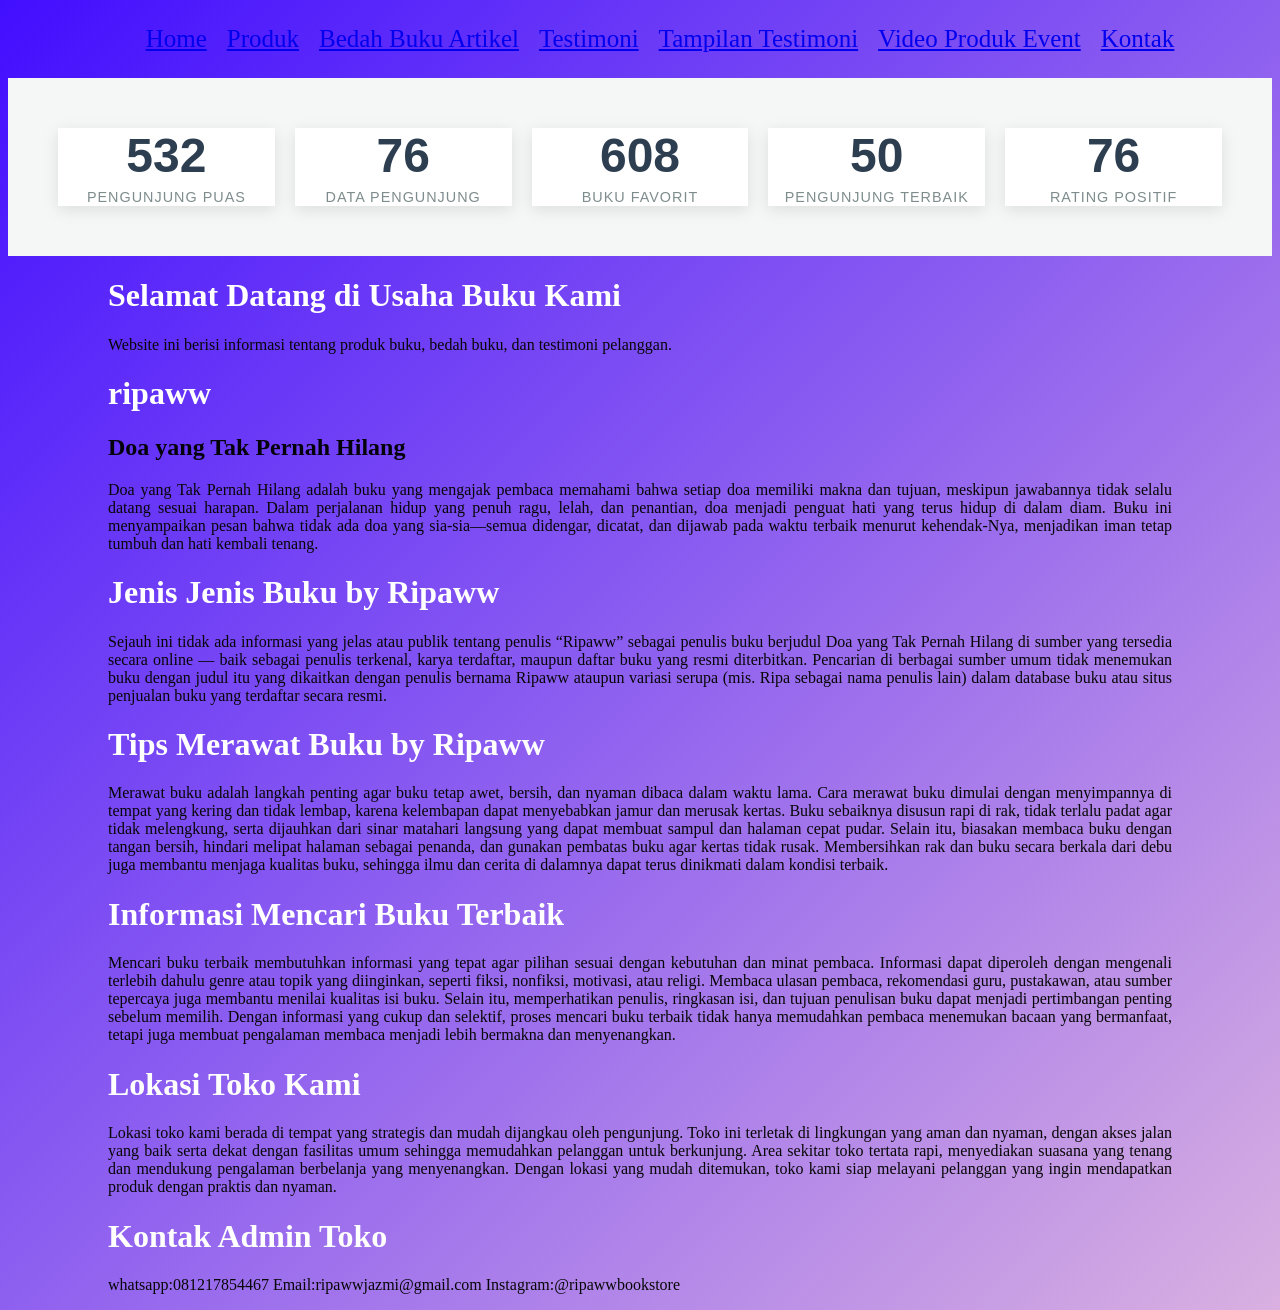
==== index.html @ 498813b2 "saya ingin membuat file images untuk foto" ====
<!DOCTYPE html>
<html lang="id">
<head>
<meta charset="UTF-8">
<meta name="viewport" content="width=device-width, initial-scale=1.0">
<title>Profile Usaha Buku Ferdyano</title>
<link rel ="stylesheet" href ="style.css"/>
<nav class="navbar">
  <ul>
    <li><a href="index.html">Home</a></li>
    <li><a href="produk.html">Produk</a></li>
     <li><a href="Bedah Buku Artikel.html">Bedah Buku Artikel</a></li>
     <li><a href="Testimoni.html ">Testimoni</a></li>
     <li><a href="Tampilan Testimoni.html">Tampilan Testimoni</a></li>
     <li><a href="Video Produk Event.html">Video Produk Event</a></li>
     <li><a href="Kontak.html">Kontak</a></li>
  </ul>
</nav>
</head>
<body>
<div class="container">
  <div class="stat-card">
    <span class="counter" data-target="1000">0</span>
    <span class="label">Pengunjung Puas</span>
  </div>

  <div class="stat-card">
    <span class="counter" data-target="85">0</span>
    <span class="label">Data Pengunjung</span>
  </div>

  <div class="stat-card">
    <span class="counter" data-target="1200">0</span>
    <span class="label">Buku Favorit</span>
  </div>

  <div class="stat-card">
    <span class="counter" data-target="50">0</span>
    <span class="label">Pengunjung Terbaik</span>
  </div>

  <div class="stat-card">
    <span class="counter" data-target="99">0</span>
    <span class="label">Rating Positif</span>
  </div>
</div>
<script>
  const counters = document.querySelectorAll('.counter');
  
  counters.forEach(counter => {
    const updateCount = () => {
      const target = +counter.getAttribute('data-target');
      const count = +counter.innerText;
      
      // Mengatur durasi animasi agar halus
      const speed = 150; 
      const increment = target / speed;

      if (count < target) {
        counter.innerText = Math.ceil(count + increment);
        setTimeout(updateCount, 15);
      } else {
        counter.innerText = target;
      }
    };

    updateCount();
  });
</script>

    <h1>Selamat Datang di Usaha Buku Kami</h1>
    <p>Website ini berisi informasi tentang produk buku, bedah buku, dan testimoni pelanggan.</p>

<h1>ripaww</h1>
<h2>Doa yang Tak Pernah Hilang</h2>
<p>Doa yang Tak Pernah Hilang adalah buku yang mengajak pembaca memahami bahwa setiap doa memiliki makna dan tujuan, meskipun jawabannya tidak selalu datang sesuai harapan. Dalam perjalanan hidup yang penuh ragu, lelah, dan penantian, doa menjadi penguat hati yang terus hidup di dalam diam. Buku ini menyampaikan pesan bahwa tidak ada doa yang sia-sia—semua didengar, dicatat, dan dijawab pada waktu terbaik menurut kehendak-Nya, menjadikan iman tetap tumbuh dan hati kembali tenang.</p>
<h1>Jenis Jenis Buku by Ripaww</h1>
<p>Sejauh ini tidak ada informasi yang jelas atau publik tentang penulis “Ripaww” sebagai penulis buku berjudul Doa yang Tak Pernah Hilang di sumber yang tersedia secara online — baik sebagai penulis terkenal, karya terdaftar, maupun daftar buku yang resmi diterbitkan. Pencarian di berbagai sumber umum tidak menemukan buku dengan judul itu yang dikaitkan dengan penulis bernama Ripaww ataupun variasi serupa (mis. Ripa sebagai nama penulis lain) dalam database buku atau situs penjualan buku yang terdaftar secara resmi.</p>
<h1>Tips Merawat Buku by Ripaww</h1>
<p>Merawat buku adalah langkah penting agar buku tetap awet, bersih, dan nyaman dibaca dalam waktu lama. Cara merawat buku dimulai dengan menyimpannya di tempat yang kering dan tidak lembap, karena kelembapan dapat menyebabkan jamur dan merusak kertas. Buku sebaiknya disusun rapi di rak, tidak terlalu padat agar tidak melengkung, serta dijauhkan dari sinar matahari langsung yang dapat membuat sampul dan halaman cepat pudar. Selain itu, biasakan membaca buku dengan tangan bersih, hindari melipat halaman sebagai penanda, dan gunakan pembatas buku agar kertas tidak rusak. Membersihkan rak dan buku secara berkala dari debu juga membantu menjaga kualitas buku, sehingga ilmu dan cerita di dalamnya dapat terus dinikmati dalam kondisi terbaik.</p>
<h1>Informasi Mencari Buku Terbaik</h1>
<p>Mencari buku terbaik membutuhkan informasi yang tepat agar pilihan sesuai dengan kebutuhan dan minat pembaca. Informasi dapat diperoleh dengan mengenali terlebih dahulu genre atau topik yang diinginkan, seperti fiksi, nonfiksi, motivasi, atau religi. Membaca ulasan pembaca, rekomendasi guru, pustakawan, atau sumber tepercaya juga membantu menilai kualitas isi buku. Selain itu, memperhatikan penulis, ringkasan isi, dan tujuan penulisan buku dapat menjadi pertimbangan penting sebelum memilih. Dengan informasi yang cukup dan selektif, proses mencari buku terbaik tidak hanya memudahkan pembaca menemukan bacaan yang bermanfaat, tetapi juga membuat pengalaman membaca menjadi lebih bermakna dan menyenangkan.</p>
<h1>Lokasi Toko Kami</h1>
<p>Lokasi toko kami berada di tempat yang strategis dan mudah dijangkau oleh pengunjung. Toko ini terletak di lingkungan yang aman dan nyaman, dengan akses jalan yang baik serta dekat dengan fasilitas umum sehingga memudahkan pelanggan untuk berkunjung. Area sekitar toko tertata rapi, menyediakan suasana yang tenang dan mendukung pengalaman berbelanja yang menyenangkan. Dengan lokasi yang mudah ditemukan, toko kami siap melayani pelanggan yang ingin mendapatkan produk dengan praktis dan nyaman.</p>
<h1>Kontak Admin Toko</h1>
<p>whatsapp:081217854467 Email:ripawwjazmi@gmail.com Instagram:@ripawwbookstore</p>

</body>
</html>
---- style.css ----
body {
    background : linear-gradient(135deg,#420eff, #ffd9d9,#ffe602,#1cf8c1,#ff0202 );
    font-family: "poppins";
    color: #ffffff;
    margin: "20px";
    min-height: 100;
    background-size: 500% 500%;
    animation: gradientBG 5s ease infinite;
}

@keyframes gradientBG {
  0% {background-position: 0% 50%;}
  50% {background-position: 100% 50%;}
  100% {background-position: 0% 50%;}
}
.daftar-produk {
display: grid;
grid-template-columns: repeat(auto-fit,
minmax(250px, 1fr));
gap: 20px;
padding: 20px;
}
.produk {
background-color: #fff;
border: 1px solid #ddd;
padding: 15px;
border-radius: 10px;
text-align: center;
box-shadow: 0 2px 6px rgb(255, 255, 255);
}
.produk img {
width: 150px;
height: auto;
border-radius: 5px;
margin-bottom: 10px;
}
.produk h2 {font-size: 20px;
color: #2c3e50;
}
.produk h3 {
font-size: 16px;
color: #2c3e50;
}
.harga {
font-weight: bold;
color: #27ae60;
}
.deskripsi {
font-size: 14px;
color: #555;
}

.artikel {
max-width: 700px;
margin: auto;
padding: 20px;
background-color: #fdfdfd;
font-family: 'Georgia', serif;
line-height: 1.8;
}
.artikel .penulis {
font-style: italic;
color: #666;
margin-bottom: 20px;
}

.artikel .sampul {
width: 180px;
float: right;
margin: 0 0 20px 20px;
border: 1px solid #ccc;
box-shadow: 2px 2px 6px rgba(0,0,0,0.1);
}
.artikel blockquote {
font-style: italic;
padding-left: 20px;
margin: 20px 0;
border-left: 4px solid #999;
color: #444;
background-color: #f9f9f9;
}
.btn-kembali {
display: inline-block;
margin-top: 30px;
padding: 10px 16px;
background-color: #0066cc;
color: white;
text-decoration: none;
border-radius: 4px;
}
.btn-kembali:hover {
background-color: #004d99;
}

h1 {
    color: #ffffff;
    background-color: #ffffff00;
    font-family: "poppins";
    text-align: left;
    font-size: "100px";
    padding-left: 100px; 
    padding-right: 100px; 
}

H2 {
    color: #000000f6;
    font-family: "poppins";
    text-align: left;
    font-size: "30px";
    padding-left: 100px; 
    padding-right: 100px; 
}

p {
    color: #070707;
    font-family: "poppins";
    text-align: justify;
    font-size: "100";
    padding-left: 100px; 
    padding-right: 100px; 
}

.navbar ul {
  display: flex;            
  justify-content: center;  
  list-style: none;         
  margin: 10;
  padding: 10;
  gap : 20px;
  font-family: poppins;
  font-size: 25px;
}

.formulir {
max-width: 600px;
margin: auto;
padding: 20px;
background-color: #fafafa;
border-radius: 10px;
box-shadow: 0 0 10px rgba(0,0,0,0.1);
}
form label {
display: block;
margin-top: 10px;
font-weight: bold;
}
form input,
form select,
form textarea {
width: 100%;
padding: 8px;
margin-top: 5px;
margin-bottom: 15px;
border-radius: 5px;
border: 1px solid #ccc;
}
form button {
background-color: #3498db;
color: white;
padding: 10px 15px;
border: none;
border-radius: 5px;
cursor: pointer;
}
form button:hover {
background-color: #2980b9;
}

.rating {
    font-size: 75px;      
    color: #FFD700;       
    margin-right: 5px;   
    text-align: center;
}


.card-buku {
            background-color: white;
            width: 100%;
            max-width: 560px; /* Menyesuaikan ukuran standar video Youtube */
            border-radius: 12px;
            overflow: hidden;
            box-shadow: 0 4px 15px rgba(0, 0, 0, 0);
            transition: 0.3s;
            width: 100%;
            max-width: 500px; /* Tentukan lebar maksimal */
            margin-left: auto;
            margin-right: auto;
            display: block; /* Memastikan elemen dianggap sebagai blok */
        }

        .video-container {
            position: relative;
            width: 100%;
            padding-bottom: 56.25%; /* Rasio 16:9 */
            height: 0;
        }

        .video-container iframe {
            position: absolute;
            top: 0;
            left: 0;
            width: 100%;
            height: 100%;
            border: none;
        }

        .konten {
            padding: 20px;
        }

        .judul-buku {
            font-size: 24px;
            color: #000000;
            margin: 0 0 10px 0;
            font-weight: bold;
        }

        .harga-buku {
            font-size: 20px;
            color: #e67e22; /* Warna orange agar menonjol */
            font-weight: 600;
            margin-bottom: 15px;
        }

        .deskripsi {
            font-size: 16px;
            color: #666;
            line-height: 1.6;
        }

        
.container {
    display: flex;
    justify-content: space-around;
    flex-wrap: wrap; /* Agar responsif di HP */
    gap: 20px;
    padding: 50px;
    background-color: #f4f7f6;
    font-family: 'Segoe UI', Tahoma, Geneva, Verdana, sans-serif;
  }

  .stat-card {
    background: white;
    padding: 0px;
    border-radius: 0px;
    box-shadow: 0 4px 15px rgba(0,0,0,0.1);
    text-align: center;
    flex: 1;
    min-width: 150px;
  }

  .counter {
    display: block;
    font-size: 3rem;
    font-weight: 800;
    color: #2c3e50;
    margin-bottom: 5px;
  }

  .label {
    color: #7f8c8d;
    text-transform: uppercase;
    font-size: 0.9rem;
    letter-spacing: 1px;
  }
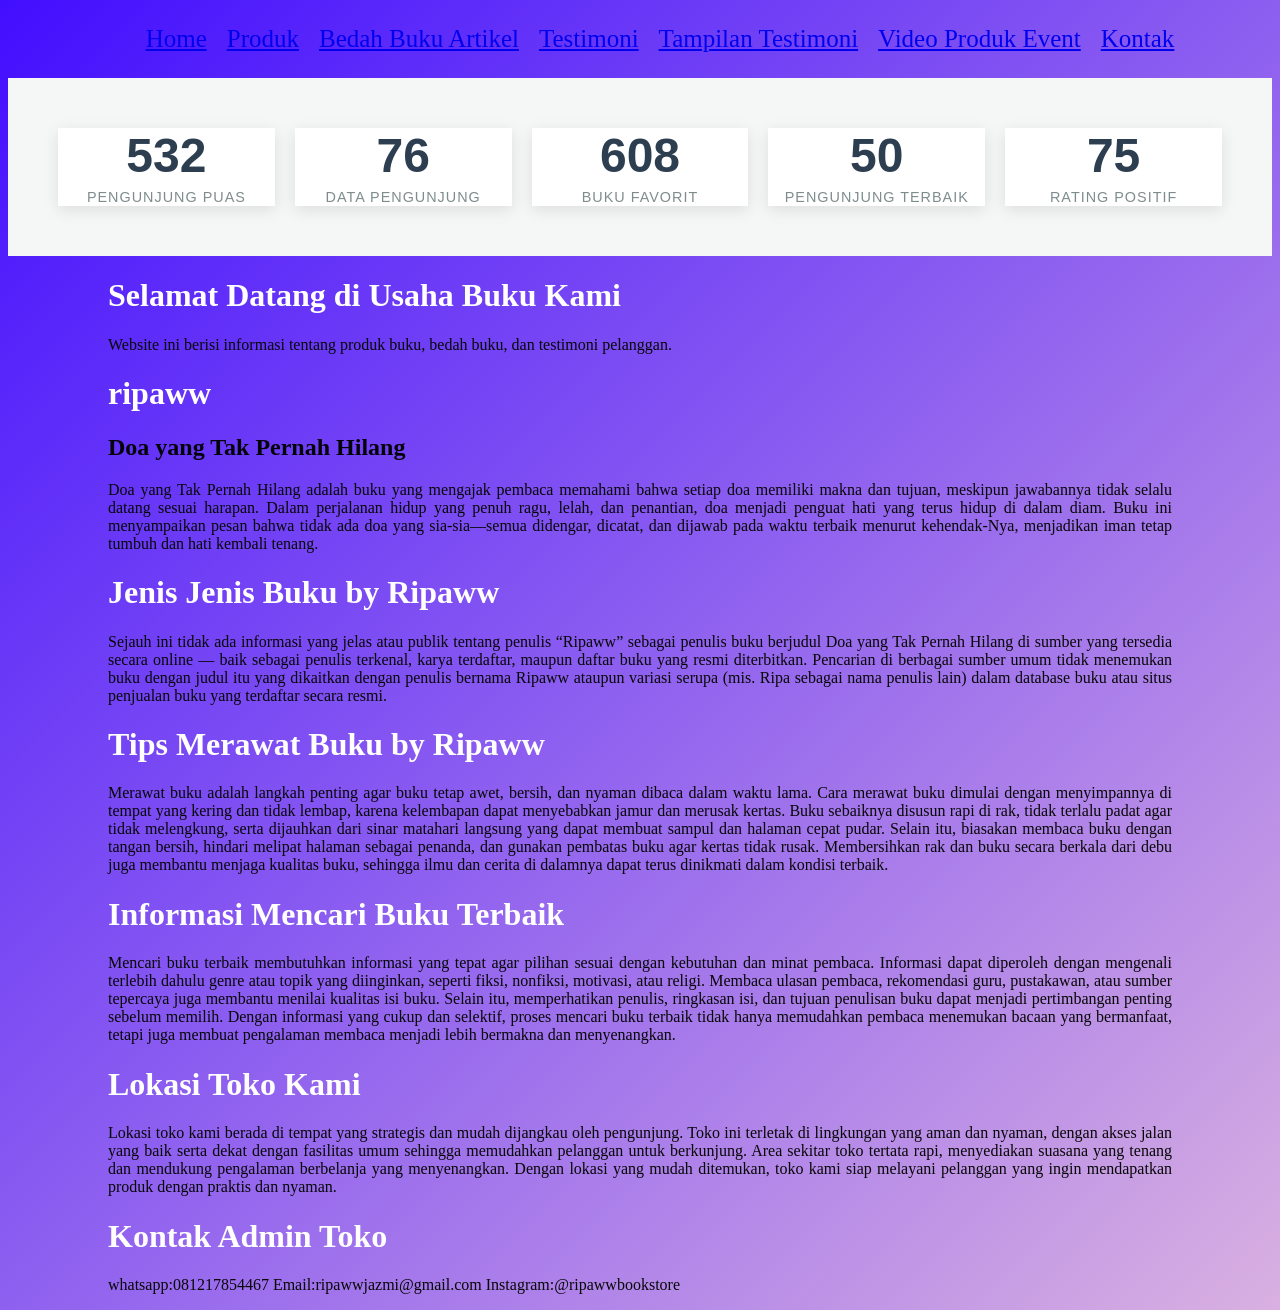
==== commit 70f9d271: "Update index.html" ====
--- a/index.html
+++ b/index.html
@@ -8,7 +8,7 @@
 <nav class="navbar">
   <ul>
     <li><a href="index.html">Home</a></li>
-    <li><a href="produk.html">Produk</a></li>
+    <li><a href="Produk.html">Produk</a></li>
      <li><a href="Bedah Buku Artikel.html">Bedah Buku Artikel</a></li>
      <li><a href="Testimoni.html ">Testimoni</a></li>
      <li><a href="Tampilan Testimoni.html">Tampilan Testimoni</a></li>
@@ -86,4 +86,5 @@
 <p>whatsapp:081217854467 Email:ripawwjazmi@gmail.com Instagram:@ripawwbookstore</p>
 
 </body>
-</html>+
+</html>
